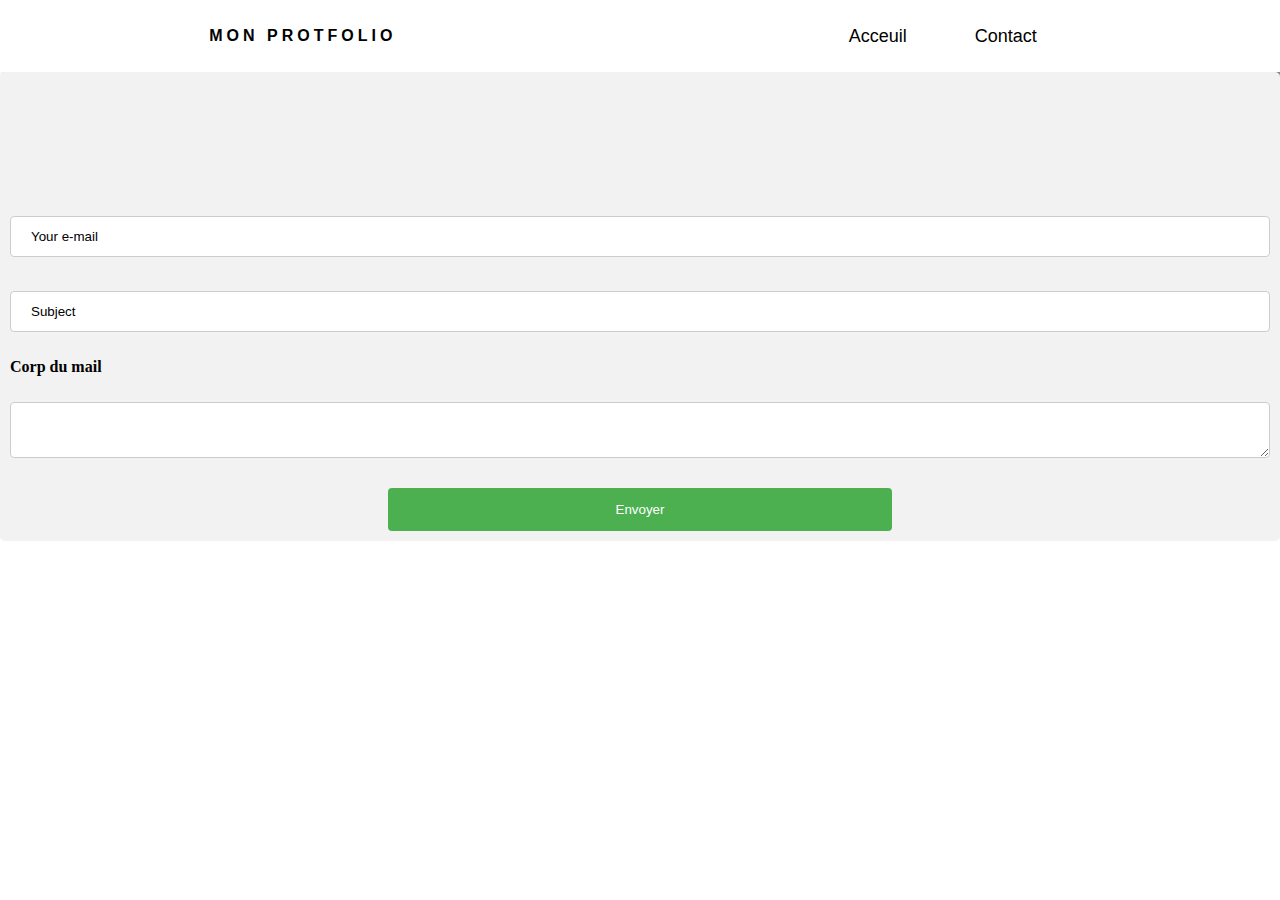
==== Contact.html @ 79c85f9f "adding a form" ====
<!DOCTYPE html>
<html lang="en">
<head>
    <meta charset="UTF-8">
    <meta name="viewport" content="width=device-width, initial-scale=1.0">
    <meta http-equiv="X-UA-Compatible" content="ie=edge">
    <link rel="stylesheet" href="main.css">
    <link rel="stylesheet" href="Form.css">
    
    <title>Document</title>
</head>
<body>
    <nav >
        <div class="logo">
          <h4>Mon ProtFolio</h4>
        </div>
        <ul class="nav-links">
          <li><a href="index.html">Acceuil</a></li>
          <li><a href="Contact.html">Contact</a></li> 
        </ul>
        <div class="nav-button">
          <div class="l1"></div>
          <div class="l2"></div>
          <div class="l3"></div>
        </div>
      </nav>
      <div class="Form" name="myForm"  method="post">
      <div class="myForm">
        <form>
         
          <input type="text" class="e-mail" value="Your e-mail" onclick="value=''"></br>
          <p class="e-mail-text"></p></br>
          <input type="text" class="subject" value="Subject" onclick="value=''"></br>
          <p class="subject-text"></p></br>
          <h4>Corp du mail</h4></br>
          <textarea class="body" ></textarea></br>
          <p class="body-text"></p></br>
          <button type="button"  onclick="SendMail()" >Envoyer</button>
        </div>
        
        </form>
    </div>
        <script src="sendmail.js"></script>
        <script src="main.js"></script>
</body>
</html>
---- main.css ----
*{
margin: 0px;
padding: 0px;
box-sizing: border-box;
}
.item1 { grid-area: header; }
.item2 { grid-area: menu; }
.item3 { grid-area: menu2; }
.item4{ grid-area: footer;}
.grid-container {
  display: grid;
  grid-template-areas:
    'header header header header header header'
   	'menu menu menu menu menu menu'
    'menu2 menu2 menu2 menu2 menu2 menu2'
    'footer footer footer footer footer footer';



}
.footere{
  
  background-color:teal;
  width: 100%;
  height: 100px;
  margin-top: 100px;
  box-shadow: 10px 10px 10px 10px gray;
}
nav{
  display: flex;
  align-items: center;
  justify-content: space-around;
  min-height: 8vh;
  background-color: white;
  font-family: Arial, Helvetica, sans-serif;
  box-shadow: 5px 5px 5px gray;
}
.logo{
 color: black; 
 text-transform: uppercase;
 letter-spacing: 4px;
}
.logo:hover{
  font-size:30px;
  color:teal;
  letter-spacing: 6px;
}
.nav-links{
display: flex;
justify-content: space-around;
width: 20%;
list-style: none;

}
.nav-links a{
  font-size: 18px;
  color:black;
  text-decoration: none;
}
.nav-links a:hover {
  font-size: 30px;
 color: teal;
  text-decoration: none;
}
.nav-button{
  
  display: none;
}
.nav-button:hover div{
  background-color: teal;
}
.nav-button:hover{
  cursor: pointer;
}
.nav-button div{
background-color: black;

height: 5px;
width: 20px;
margin: 2px;
}
@media screen and (max-width:700px){
  body {
    overflow-x:hidden;
  }
    .nav-links{
    display: flex;
    position: absolute;
  width: 30%;
    right: 0px;
    height: 50vh;
    top: 8.2vh;
    flex-direction: column;
    align-items: center;
    background-color:white;
    transform: translateX(100%);
    transition: transform 0.5s ease-in;
  }

  .nav-button{
    display: block;
  }
  .nav-active{
    transform: translateX(0%);
  }
}
@keyframes navLinkFade{
  from {
    opacity: 0;
    transform: translateX(50px);
  }
  to{
    opacity: 1;
    transform: translateX(0px);
  }

}
.background{
  
display: flex;


  width: 100%;
  height:600px;
  margin-top: 100px;
  margin-bottom: 100px;
  box-shadow: 2px 2px 2px 2px gray;
  background-color:white;
}

.cards{
  margin-bottom: 10px;
  background-color:white;
  width: 100%;
  box-shadow: 2px 2px 2px  gray;
 margin-top:100px ;
 margin-bottom:100px ;
 display: flex;
 justify-content: space-around;

}

.card1 {
  margin-bottom: 50px;
  margin-top: 50px;
  box-shadow: 4px 4px 8px 0 rgba(0, 0, 0, 0.2);
  max-width: 200px;
  padding: 10px 10px 10px ;
  text-align: center;

  

 
}
.card1:hover{
  box-shadow: 10px 10px 10px 10px rgba(0, 0, 0, 0.2);
  max-width: 200px;
}
.card2:hover{
  box-shadow: 10px 10px 10px 10px rgba(0, 0, 0, 0.2);
  max-width: 200px;
}
.card3:hover{
  box-shadow: 10px 10px 10px 10px rgba(0, 0, 0, 0.2);
  max-width: 200px;
}
.card2 {
  margin-bottom: 50px;
  margin-top: 50px;
  box-shadow: 0 4px 8px 0 rgba(0, 0, 0, 0.2);
  max-width: 200px;
  padding: 10px 10px 10px;
  text-align: center;
  justify-content: space-around;

 
}
.card3 {
  margin-bottom: 50px;
  margin-top: 50px;
  padding: 10px 10px 10px;
  box-shadow: 0 4px 8px 0 rgba(0, 0, 0, 0.2);
  max-width: 200px;

  text-align: center;


 
}


.title {
  color: grey;
  font-size: 18px;
}

.cards button {
  border: none;
  outline: 0;
  display: inline-block;
  padding: 8px;
  color: white;
  background-color: #000;
  text-align: center;
  cursor: pointer;
  width: 100%;
  font-size: 18px;
}

a {
  text-decoration: none;
  font-size: 22px;
  color: black;
}

.cards button:hover, .cards a:hover {
  opacity: 0.7;
  background-color: teal;
}
@media screen and (max-width:760px){
  .cards{
    display: inline;
    
 
  }
}
---- Form.css ----
form{
    margin-top: 10%;
}
form p{
    color: red;
}
.myForm {
    
    border-radius: 5px;
    background-color: #f2f2f2;
    padding: 10px;
  }
.e-mail {
    width: 100%;
    padding: 12px 20px;
    margin: 8px 0;
    display: inline-block;
    border: 1px solid #ccc;
    border-radius: 4px;
    box-sizing: border-box;
 }
 .subject{
    width: 100%;
    padding: 12px 20px;
    margin: 8px 0;
    display: inline-block;
    border: 1px solid #ccc;
    border-radius: 4px;
    box-sizing: border-box;
 }
 .body{
    width: 100%;
    height: 20%;
    padding: 12px 20px;
    margin: 8px 0;
    display: inline-block;
    border: 1px solid #ccc;
    border-radius: 4px;
    box-sizing: border-box;
 }
 .myForm button{
 margin-right:30% ;
 margin-left: 30%;
    width: 40%;
 background-color: #4CAF50;
 color: white;
 padding: 14px 20px;

 border: none;
 border-radius: 4px;
 cursor: pointer;
 }
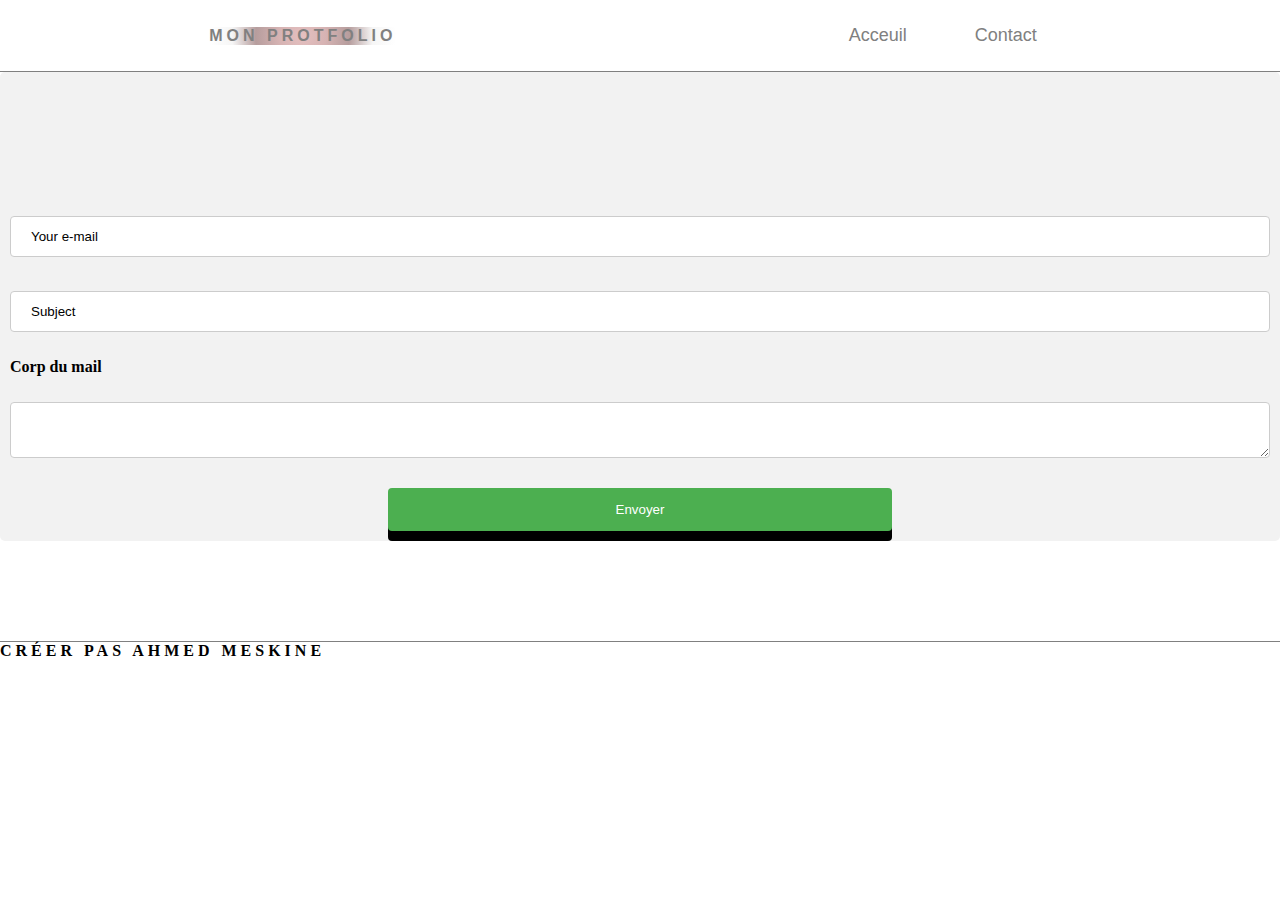
==== commit 7608c676: "change 14/12/2019 14:55" ====
--- a/Contact.html
+++ b/Contact.html
@@ -40,6 +40,14 @@
         
         </form>
     </div>
+    <div class="footere">
+      <div class="foot-logo">
+          <h4>Créer pas Ahmed Meskine</h4>
+        </div>
+        <ul class="foot-links">
+          
+          </ul>
+  </div>
         <script src="sendmail.js"></script>
         <script src="main.js"></script>
 </body>
--- a/main.css
+++ b/main.css
@@ -3,46 +3,94 @@
 padding: 0px;
 box-sizing: border-box;
 }
-.item1 { grid-area: header; }
-.item2 { grid-area: menu; }
-.item3 { grid-area: menu2; }
-.item4{ grid-area: footer;}
-.grid-container {
-  display: grid;
-  grid-template-areas:
-    'header header header header header header'
-   	'menu menu menu menu menu menu'
-    'menu2 menu2 menu2 menu2 menu2 menu2'
-    'footer footer footer footer footer footer';
-
-
+body{
+
+  background-color: white;
+}
+.Background{
+  margin-top: 250px;
+  width: 80%;
+  left: 10%;
+ border:solid gray 3px;
+ box-shadow:4px 4px 4px gray;
+  
+  background-image: linear-gradient(to right top, #dbede7, #d6e3d7, #d6d9c7, #d7cdbb, #d8c1b3);
+  margin: 10px;
+  margin-bottom:10px ;
+  display: flex;
+  position: relative;
+  justify-content: space-around;
+
+}
+.Background1{
+  
+  width: 80%;
+  background-image: linear-gradient(to right top, #dbede7, #d6e3d7, #d6d9c7, #d7cdbb, #d8c1b3);
+  left: 10%;
+  box-shadow: 1px 1px 1px 1px black;
+  margin-bottom:100px ;
+  display: flex;
+  position: relative;
+  justify-content: space-around;
+  border:solid gray 3px;
+ box-shadow:4px 4px 4px gray;
+ margin: 10px;
 
 }
 .footere{
   
-  background-color:teal;
   width: 100%;
   height: 100px;
   margin-top: 100px;
-  box-shadow: 10px 10px 10px 10px gray;
+  border-top: solid gray 1px;
 }
 nav{
   display: flex;
   align-items: center;
   justify-content: space-around;
   min-height: 8vh;
-  background-color: white;
-  font-family: Arial, Helvetica, sans-serif;
-  box-shadow: 5px 5px 5px gray;
+  
+ border-bottom: solid gray 1px;
+    font-family: Arial, Helvetica, sans-serif;
+
+}
+.foot-logo{
+  
+  color:rgb(0, 0, 0);
+
+   
+    text-transform: uppercase;
+    letter-spacing: 4px;
+ 
+}
+.foot-logo:hover{
+ 
+  color:rgb(255, 2, 78);
+
+}
+.foot-links{
+  
+  color:rgb(0, 0, 0);
+   
+   
+    text-transform: uppercase;
+    letter-spacing: 4px;
+ 
+}
+.foot-links a:hover{
+ color: red;
+
 }
 .logo{
- color: black; 
+ color: gray; 
+ background-image: radial-gradient(circle, #e5c0c0, #d6b3b3, #b69d9d, #f6f6f6, #ffffff);
+
  text-transform: uppercase;
  letter-spacing: 4px;
 }
 .logo:hover{
   font-size:30px;
-  color:teal;
+  color:rgb(202, 20, 35);
   letter-spacing: 6px;
 }
 .nav-links{
@@ -54,12 +102,12 @@
 }
 .nav-links a{
   font-size: 18px;
-  color:black;
+  color:gray;
   text-decoration: none;
 }
 .nav-links a:hover {
   font-size: 30px;
- color: teal;
+ color: rgb(255, 2, 78);
   text-decoration: none;
 }
 .nav-button{
@@ -67,24 +115,147 @@
   display: none;
 }
 .nav-button:hover div{
-  background-color: teal;
+  background-color:rgb(255, 2, 78);
 }
 .nav-button:hover{
   cursor: pointer;
 }
 .nav-button div{
-background-color: black;
+background-color: gray;
 
 height: 5px;
 width: 20px;
 margin: 2px;
 }
+ .Comp {
+  color:rgb(255, 2, 78);
+  position: relative;
+  top: 10px;
+  left: 100px;
+  bottom: 30px;
+}
+
+.AutComp {
+  color:rgb(255, 2, 78);
+  position: relative;
+  top: 10px;
+  left: 100px;
+  bottom: 30px;
+}
+
+.TitilePort{
+  color:rgb(255, 2, 78);
+  position: relative;
+  top: 10px;
+  left: 100px;
+  bottom: 30px;
+}
+
+.card1:hover,.card2:hover,.card3:hover{
+  background-color: white;
+  box-shadow: 10px 10px 10px 10px rgba(0, 0, 0, 0.2);
+  max-width: 200px;
+}
+.Background img:hover{
+  opacity: 0.5;
+
+}
+.Background1 img:hover{
+  opacity: 0.5;
+
+}
+.card1 {
+  margin-bottom: 50px;
+  margin-top: 50px;
+  box-shadow: 4px 4px 8px 0 rgba(0, 0, 0, 0.2);
+  max-width: 200px;
+  padding: 10px 10px 10px 10px;
+  text-align: center;
+  border:solid gray 3px;
+ 
+
+  
+
+ 
+}
+
+.card2 {
+  margin-bottom: 50px;
+  margin-top: 50px;
+  box-shadow: 0 4px 8px 0 rgba(0, 0, 0, 0.2);
+  max-width: 200px;
+  padding: 10px 10px 10px 10px;
+  text-align: center;
+  justify-content: space-around;
+  border:solid gray 3px;
+ 
+}
+.card3 {
+  margin-bottom: 50px;
+  margin-top: 50px;
+  padding: 10px 10px 10px 10px;
+  box-shadow: 0 4px 8px 0 rgba(0, 0, 0, 0.2);
+  max-width: 200px;
+
+  text-align: center;
+  border:solid gray 3px;
+
+ 
+}
+
+
+.title {
+  color: grey;
+  font-size: 18px;
+}
+
+.Background button {
+  border: none;
+  outline: 0;
+  display: inline-block;
+  margin-top: 10px;
+  padding: 8px;
+  color: white;
+  background-color: #000;
+  text-align: center;
+  cursor: pointer;
+  width: 100%;
+  font-size: 18px;
+}
+
+a {
+  text-decoration: none;
+  font-size: 22px;
+  color: black;
+}
+
+.Background button:hover, .Background a:hover {
+  opacity: 0.7;
+  background-color: teal;
+}
 @media screen and (max-width:700px){
   body {
     overflow-x:hidden;
   }
+  .Background{
+   top: 50px;
+    bottom: 100px;
+    display: inline-block;
+    
+ 
+  }
+  .Background1{
+    top: 50px;
+     bottom: 100px;
+     display: inline-block;
+     
+  
+   }
+
+ 
     .nav-links{
     display: flex;
+    z-index: 10;
     position: absolute;
   width: 30%;
     right: 0px;
@@ -92,9 +263,11 @@
     top: 8.2vh;
     flex-direction: column;
     align-items: center;
-    background-color:white;
+    background-color:white ;
     transform: translateX(100%);
     transition: transform 0.5s ease-in;
+    border-bottom: solid gray 1px;
+    border-left: solid gray 1px;
   }
 
   .nav-button{
@@ -103,6 +276,7 @@
   .nav-active{
     transform: translateX(0%);
   }
+ 
 }
 @keyframes navLinkFade{
   from {
@@ -115,110 +289,12 @@
   }
 
 }
-.background{
-  
-display: flex;
-
-
-  width: 100%;
-  height:600px;
-  margin-top: 100px;
-  margin-bottom: 100px;
-  box-shadow: 2px 2px 2px 2px gray;
-  background-color:white;
-}
-
-.cards{
-  margin-bottom: 10px;
-  background-color:white;
-  width: 100%;
-  box-shadow: 2px 2px 2px  gray;
- margin-top:100px ;
- margin-bottom:100px ;
- display: flex;
- justify-content: space-around;
-
-}
-
-.card1 {
-  margin-bottom: 50px;
-  margin-top: 50px;
-  box-shadow: 4px 4px 8px 0 rgba(0, 0, 0, 0.2);
-  max-width: 200px;
-  padding: 10px 10px 10px ;
-  text-align: center;
-
-  
-
- 
-}
-.card1:hover{
-  box-shadow: 10px 10px 10px 10px rgba(0, 0, 0, 0.2);
-  max-width: 200px;
-}
-.card2:hover{
-  box-shadow: 10px 10px 10px 10px rgba(0, 0, 0, 0.2);
-  max-width: 200px;
-}
-.card3:hover{
-  box-shadow: 10px 10px 10px 10px rgba(0, 0, 0, 0.2);
-  max-width: 200px;
-}
-.card2 {
-  margin-bottom: 50px;
-  margin-top: 50px;
-  box-shadow: 0 4px 8px 0 rgba(0, 0, 0, 0.2);
-  max-width: 200px;
-  padding: 10px 10px 10px;
-  text-align: center;
-  justify-content: space-around;
-
- 
-}
-.card3 {
-  margin-bottom: 50px;
-  margin-top: 50px;
-  padding: 10px 10px 10px;
-  box-shadow: 0 4px 8px 0 rgba(0, 0, 0, 0.2);
-  max-width: 200px;
-
-  text-align: center;
-
-
- 
-}
-
-
-.title {
-  color: grey;
-  font-size: 18px;
-}
-
-.cards button {
-  border: none;
-  outline: 0;
-  display: inline-block;
-  padding: 8px;
-  color: white;
-  background-color: #000;
-  text-align: center;
-  cursor: pointer;
-  width: 100%;
-  font-size: 18px;
-}
-
-a {
-  text-decoration: none;
-  font-size: 22px;
-  color: black;
-}
-
-.cards button:hover, .cards a:hover {
-  opacity: 0.7;
-  background-color: teal;
-}
+
+
+
 @media screen and (max-width:760px){
   .cards{
+    
     display: inline;
     
  
--- a/Form.css
+++ b/Form.css
@@ -45,8 +45,12 @@
  background-color: #4CAF50;
  color: white;
  padding: 14px 20px;
-
+box-shadow: 0px 10px 0px 0px black;
  border: none;
  border-radius: 4px;
  cursor: pointer;
+ }
+ .myForm button:hover{
+    margin-top:3px;
+   box-shadow: 0px 7px 0px 0px black;
  }